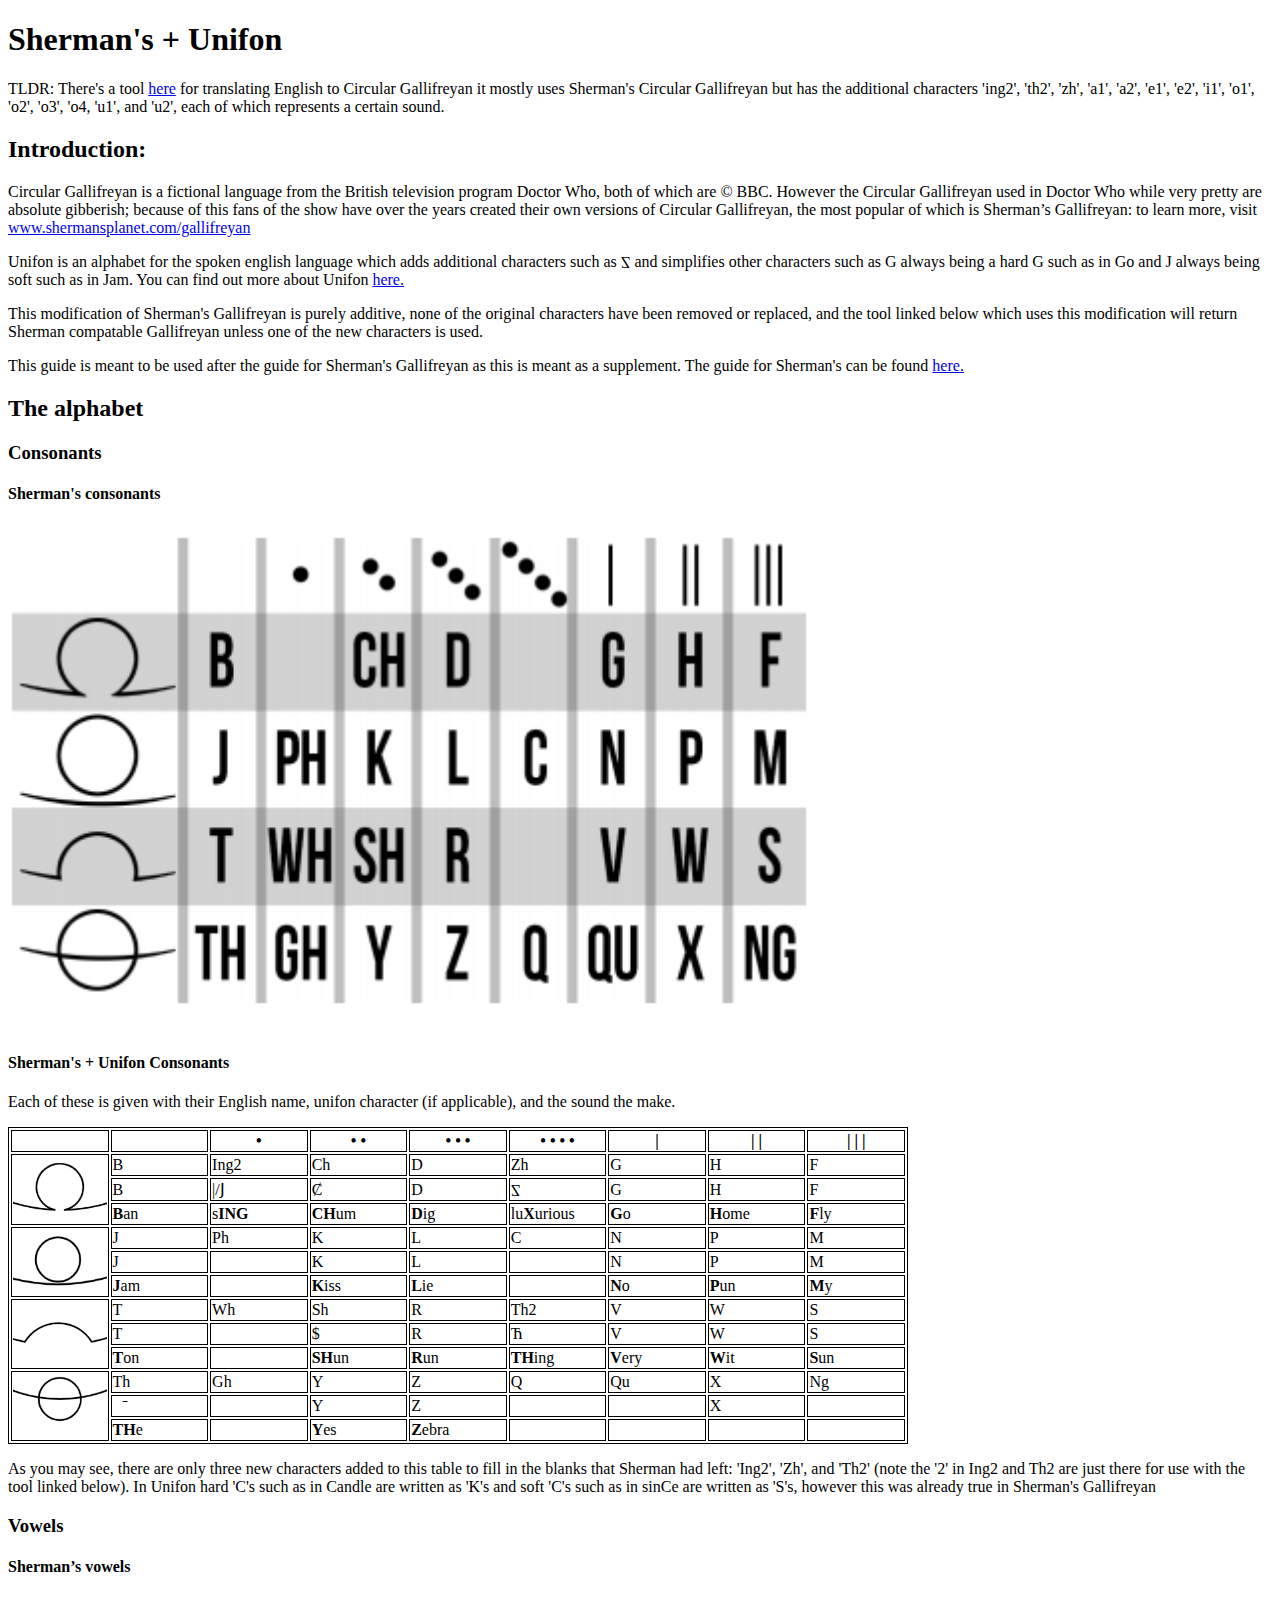
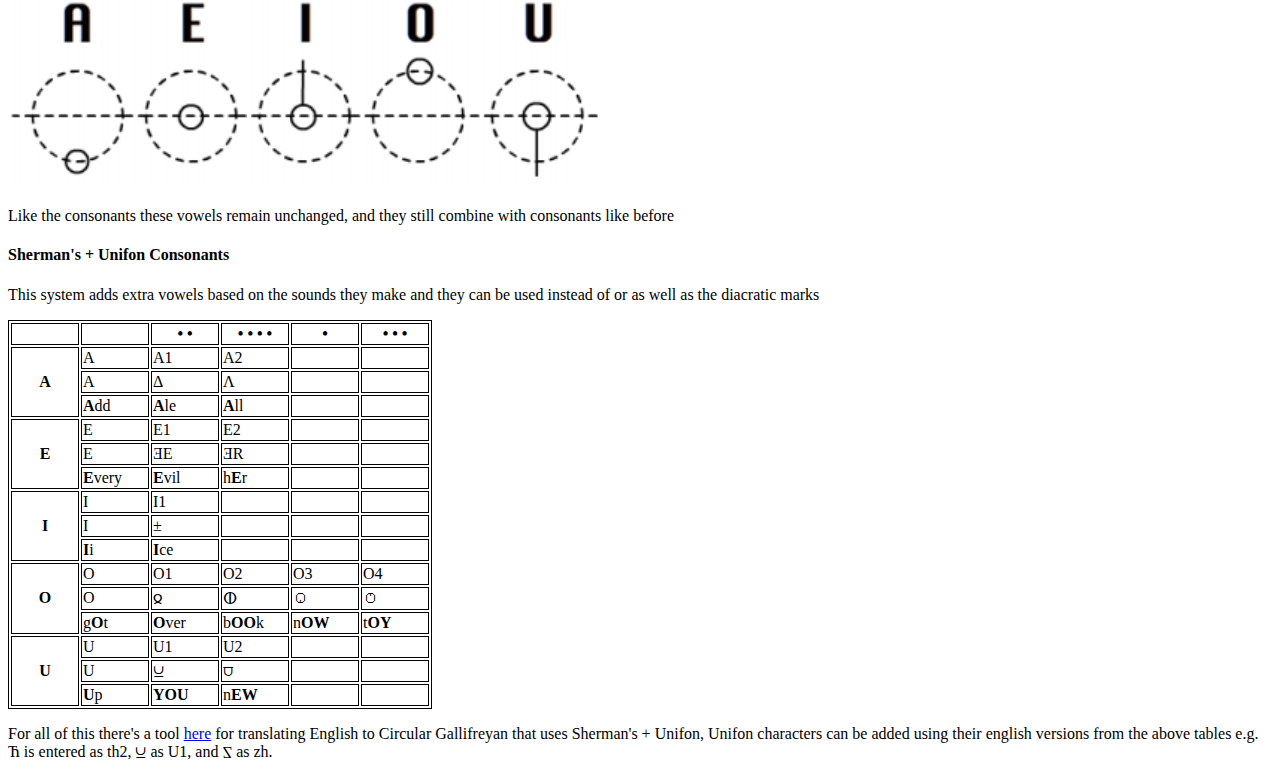
==== documentation.html @ 8f2208a3 "rearranged dots on vowels and added a bunch of documentation" ====
<!doctype html>

<html lang="en">
<head>
  <meta charset="utf-8">

  <title>Sherman's + Unifon</title>
  <meta name="description" content="Documentation for Sherman's Circular Gallifreyan with Unifon support">
  <meta name="author" content="TheThirdDoor">

	<style>
	table, th, td {
	  border: 1px solid black;
	}
	table {
		table-layout: fixed;
		max-width: 900px;
	}
	td, th {
		width:11%;
	}
	img {
		width: 100%;
	}
	.backward_text {
		display: inline-block;
		-moz-transform: scale(1, -1);
		-webkit-transform: scale(1, -1);
		transform: scale(1, -1);
	}
</style>

</head>

<body>
	<h1>Sherman's + Unifon</h1>
	<p>TLDR: There's a tool <a href="https://ccgreen.github.io/Gallifreyan/">here</a> for translating English to Circular Gallifreyan it mostly uses Sherman's Circular Gallifreyan but has the additional characters 'ing2', 'th2', 'zh', 'a1', 'a2', 'e1', 'e2', 'i1', 'o1', 'o2', 'o3', 'o4, 'u1', and 'u2', each of which represents a certain sound.</p>
	<h2>Introduction:</h2>
	<p>Circular Gallifreyan is a fictional language from the British television program Doctor Who, both of which are © BBC. However the Circular Gallifreyan used in Doctor Who while very pretty are absolute gibberish; because of this fans of the show have over the years created their own versions of Circular Gallifreyan, the most popular of which is Sherman’s Gallifreyan: to learn more, visit <a href="www.shermansplanet.com/gallifreyan">www.shermansplanet.com/gallifreyan</a></p>
	<p>Unifon is an alphabet for the spoken english language which adds additional characters such as <span class="backward_text">Z</span> and simplifies other characters such as G always being a hard G such as in Go and J always being soft such as in Jam. You can find out more about Unifon <a href="http://www.unifon.org/">here.</a></p>
	<p>This modification of Sherman's Gallifreyan is purely additive, none of the original characters have been removed or replaced, and the tool linked below which uses this modification will return Sherman compatable Gallifreyan unless one of the new characters is used.</p>
	<p>This guide is meant to be used after the guide for Sherman's Gallifreyan as this is meant as a supplement. The guide for Sherman's can be found <a href="https://shermansplanet.com/gallifreyan/guide.pdf">here.</a>
	<h2>The alphabet</h2>
	<h3>Consonants</h3>
	<h4>Sherman's consonants</h4>
	<img style="width:800px" src="docs/Shermans Consonents.png" alt="Sherman's circular gallifreyan consonants">
	<h4>Sherman's + Unifon Consonants</h4>
	<p>Each of these is given with their English name, unifon character (if applicable), and the sound the make.</p>
	<table>
		<tr>
			<th></th>
			<th></th>
			<th>•</th>
			<th>• •</th>
			<th>• • •</th>
			<th>• • • •</th>
			<th>|</th>
			<th>| |</th>
			<th>| | |</th>
		</tr>
		<tr>
			<th rowspan="3"><img src="docs/Consonant table row 1.png" alt="Circular Gallifreyan 'B'"></th>
			<td>B</td>
			<td>Ing2</td>
			<td>Ch</td>
			<td>D</td>
			<td>Zh</td>
			<td>G</td>
			<td>H</td>
			<td>F</td>
		</tr>
		<tr>
			<td>B</td>
			<td>|/𝖩</td>
			<td>Ȼ</td>
			<td>D</td>
			<td><span class="backward_text">Z</span></td>
			<td>G</td>
			<td>H</td>
			<td>F</td>
		</tr>
		<tr>
			<td><span style="font-weight:bold">B</span>an</td>
			<td>s<span style="font-weight:bold">ING</span></td>
			<td><span style="font-weight:bold">CH</span>um</td>
			<td><span style="font-weight:bold">D</span>ig</td>
			<td>lu<span style="font-weight:bold">X</span>urious</td>
			<td><span style="font-weight:bold">G</span>o</td>
			<td><span style="font-weight:bold">H</span>ome</td>
			<td><span style="font-weight:bold">F</span>ly</td>
		</tr>
		<tr>
			<th rowspan="3"><img src="docs/Consonant table row 2.png" alt="Circular Gallifreyan 'J'"></th>
			<td>J</td>
			<td>Ph</td>
			<td>K</td>
			<td>L</td>
			<td>C</td>
			<td>N</td>
			<td>P</td>
			<td>M</td>
		</tr>
		<tr>
			<td>J</td>
			<td></td>
			<td>K</td>
			<td>L</td>
			<td></td>
			<td>N</td>
			<td>P</td>
			<td>M</td>
		</tr>
		<tr>
			<td><span style="font-weight:bold">J</span>am</td>
			<td></td>
			<td><span style="font-weight:bold">K</span>iss</td>
			<td><span style="font-weight:bold">L</span>ie</td>
			<td></td>
			<td><span style="font-weight:bold">N</span>o</td>
			<td><span style="font-weight:bold">P</span>un</td>
			<td><span style="font-weight:bold">M</span>y</td>
		</tr>
		<tr>
			<th rowspan="3"><img src="docs/Consonant table row 3.png" alt="Circular Gallifreyan 'T'"></th>
			<td>T</td>
			<td>Wh</td>
			<td>Sh</td>
			<td>R</td>
			<td>Th2</td>
			<td>V</td>
			<td>W</td>
			<td>S</td>
		</tr>
		<tr>
			<td>T</td>
			<td></td>
			<td>$</td>
			<td>R</td>
			<td>Ћ</td>
			<td>V</td>
			<td>W</td>
			<td>S</td>
		</tr>
		<tr>
			<td><span style="font-weight:bold">T</span>on</td>
			<td></td>
			<td><span style="font-weight:bold">SH</span>un</td>
			<td><span style="font-weight:bold">R</span>un</td>
			<td><span style="font-weight:bold">TH</span>ing</td>
			<td><span style="font-weight:bold">V</span>ery</td>
			<td><span style="font-weight:bold">W</span>it</td>
			<td><span style="font-weight:bold">S</span>un</td>
		</tr>
		<tr>
			<th rowspan="3"><img src="docs/Consonant table row 4.png" alt="Circular Gallifreyan 'TH'"></th>
			<td>Th</td>
			<td>Gh</td>
			<td>Y</td>
			<td>Z</td>
			<td>Q</td>
			<td>Qu</td>
			<td>X</td>
			<td>Ng</td>
		</tr>
		<tr>
			<td>𝈥̄</td>
			<td></td>
			<td>Y</td>
			<td>Z</td>
			<td></td>
			<td></td>
			<td>X</td>
			<td></td>
		</tr>
		<tr>
			<td><span style="font-weight:bold">TH</span>e</td>
			<td></td>
			<td><span style="font-weight:bold">Y</span>es</td>
			<td><span style="font-weight:bold">Z</span>ebra</td>
			<td></td>
			<td></td>
			<td></td>
			<td></td>
		</tr>
	</table>
	<p>As you may see, there are only three new characters added to this table to fill in the blanks that Sherman had left: 'Ing2', 'Zh', and 'Th2' (note the '2' in Ing2 and Th2 are just there for use with the tool linked below). In Unifon hard 'C's such as in Candle are written as 'K's and soft 'C's such as in sinCe are written as 'S's, however this was already true in Sherman's Gallifreyan</p>
	<h3>Vowels</h3>
	<h4>Sherman’s vowels</h4>
	<img style="width:600px" src="docs/Vowels1.png" alt="Base forms for each vowel">
	<p>Like the consonants these vowels remain unchanged, and they still combine with consonants like before</p>
	<h4>Sherman's + Unifon Consonants</h4>
	<p>This system adds extra vowels based on the sounds they make and they can be used instead of or as well as the diacratic marks</p>
	<table>
		<tr>
			<th></th>
			<th></th>
			<th>• •</th>
			<th>• • • •</th>
			<th>•</th>
			<th>• • •</th>
		</tr>
		<tr>
			<th rowspan="3"><span>A</span></th>
			<td>A</td>
			<td>A1</td>
			<td>A2</td>
			<td></td>
			<td></td>
		</tr>
		<tr>
			
			<td>A</td>
			<td>Δ</td>
			<td>Ʌ</td>
			<td></td>
			<td></td>
		</tr>
		<tr>
			<td><span style="font-weight:bold">A</span>dd</td>
			<td><span style="font-weight:bold">A</span>le</td>
			<td><span style="font-weight:bold">A</span>ll</td>
			<td></td>
			<td></td>
		</tr>
		<tr>
			<th rowspan="3"><span>E</span></th>
			<td>E</td>
			<td>E1</td>
			<td>E2</td>
			<td></td>
			<td></td>
		</tr>
		<tr>
			
			<td>E</td>
			<td>ƎE</td>
			<td>ƎR</td>
			<td></td>
			<td></td>
		</tr>
		<tr>
			<td><span style="font-weight:bold">E</span>very</td>
			<td><span style="font-weight:bold">E</span>vil</td>
			<td>h<span style="font-weight:bold">E</span>r</td>
			<td></td>
			<td></td>
		</tr>
		<tr>
			<th rowspan="3"><span>I</span></th>
			<td>I</td>
			<td>I1</td>
			<td></td>
			<td></td>
			<td></td>
		</tr>
		<tr>	
			<td>I</td>
			<td>±</td>
			<td></td>
			<td></td>
			<td></td>
		</tr>
		<tr>
			<td><span style="font-weight:bold">I</span>i</td>
			<td><span style="font-weight:bold">I</span>ce</td>
			<td></td>
			<td></td>
			<td></td>
		</tr>
		<tr>
			<th rowspan="3"><span>O</span></th>
			<td>O</td>
			<td>O1</td>
			<td>O2</td>
			<td>O3</td>
			<td>O4</td>
		</tr>
		<tr>
			<td>O</td>
			<td>𐍉</td>
			<td>ⵀ</td>
			<td>ꐎ</td>
			<td><span class="backward_text">ꐎ</span></td>
		</tr>
		<tr>
			<td>g<span style="font-weight:bold">O</span>t</td>
			<td><span style="font-weight:bold">O</span>ver</td>
			<td>b<span style="font-weight:bold">OO</span>k</td>
			<td>n<span style="font-weight:bold">OW</span></td>
			<td>t<span style="font-weight:bold">OY</span></td>
		</tr>
		<tr>
			<th rowspan="3"><span>U</span></th>
			<td>U</td>
			<td>U1</td>
			<td>U2</td>
			<td></td>
			<td></td>
		</tr>
		<tr>
			<td>U</td>
			<td><span class="backward_text">⩃</span></td>
			<td>⩌</td>
			<td></td>
			<td></td>
		</tr>
		<tr>
			<td><span style="font-weight:bold">U</span>p</td>
			<td><span style="font-weight:bold">YOU</span></td>
			<td>n<span style="font-weight:bold">EW</span></td>
			<td></td>
			<td></td>
		</tr>
	</table>
	<p>For all of this there's a tool <a href="https://ccgreen.github.io/Gallifreyan/">here</a> for translating English to Circular Gallifreyan that uses Sherman's + Unifon, Unifon characters can be added using their english versions from the above tables e.g. Ћ is entered as th2, <span class="backward_text">⩃</span> as U1, and <span class="backward_text">Z</span> as zh.</p>
</body>
</html>
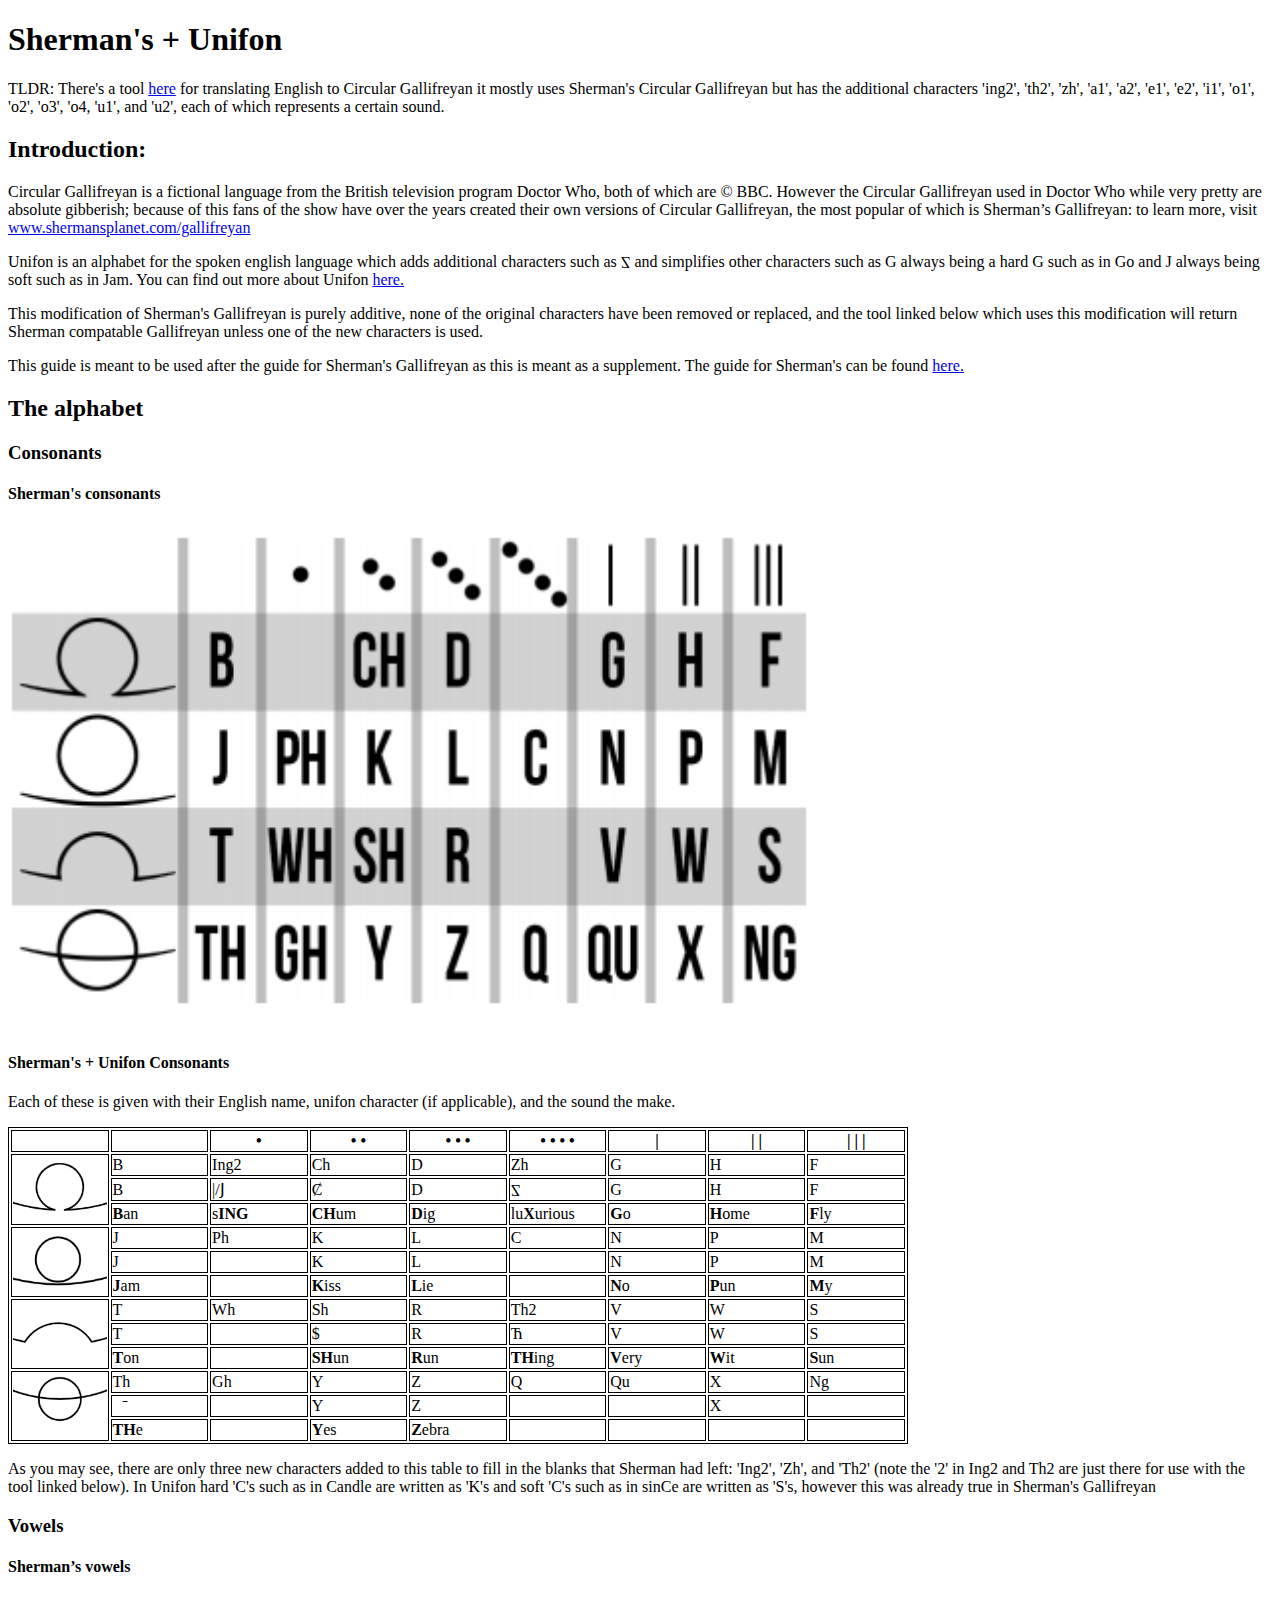
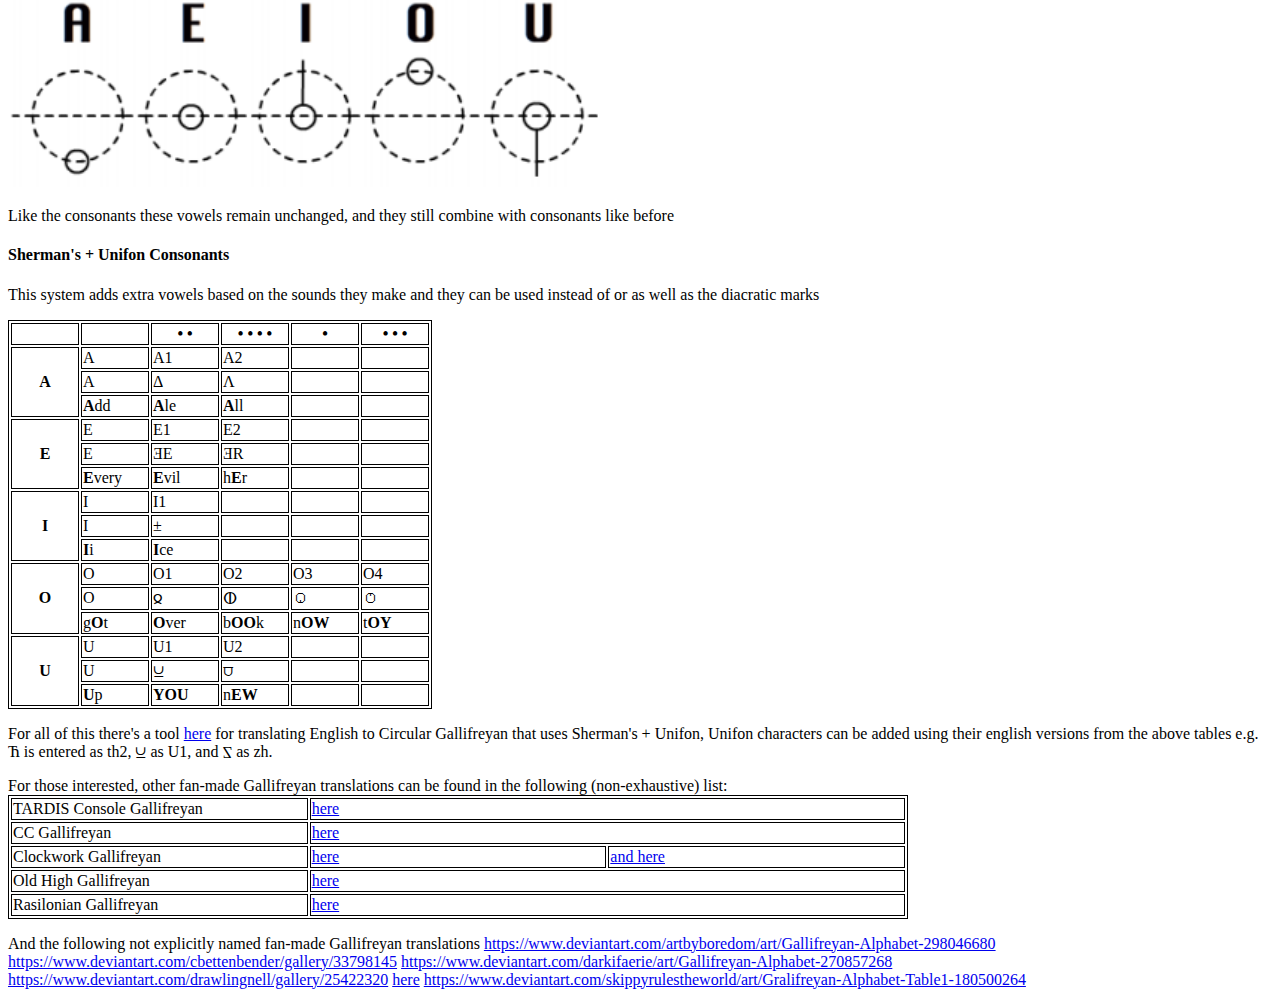
==== commit 4f2e944d: "Added links to other forms of circular gallifreyan to the end of the documentation" ====
--- a/documentation.html
+++ b/documentation.html
@@ -313,5 +313,37 @@
 		</tr>
 	</table>
 	<p>For all of this there's a tool <a href="https://ccgreen.github.io/Gallifreyan/">here</a> for translating English to Circular Gallifreyan that uses Sherman's + Unifon, Unifon characters can be added using their english versions from the above tables e.g. Ћ is entered as th2, <span class="backward_text">⩃</span> as U1, and <span class="backward_text">Z</span> as zh.</p>
+	
+	For those interested, other fan-made Gallifreyan translations can be found in the following (non-exhaustive) list:
+	<table>
+		<tr>
+			<td>TARDIS Console Gallifreyan</td>
+			<td colspan="2"><a href="https://tardisconsolegallifreyan.weebly.com">here</a></td>
+		</tr>
+		<tr>
+			<td>CC Gallifreyan</td>
+			<td colspan="2"><a href="https://www.deviantart.com/gumex/art/CC-Gallifreyan-458112363">here</a></td>
+		</tr>
+		<tr>
+			<td>Clockwork Gallifreyan</td>
+			<td><a href="https://fyeahgallifreyan.tumblr.com/post/49952734330/clockwork-gallifreyan-complete-writing-guide">here</a></td>
+			<td><a href="https://www.dropbox.com/s/jv60wiip661msro/CWG_WritingGuide.pdf">and here</a></td>
+		</tr>
+		<tr>
+			<td>Old High Gallifreyan</td>
+			<td colspan="2"><a href="https://www.deviantart.com/bpjmarriott/art/Old-High-Gallifreyan-Alphabet-370087020">here</a></td>
+		</tr>
+		<tr>
+			<td>Rasilonian Gallifreyan</td>
+			<td colspan="2"><a href="https://www.deviantart.com/rachelsutherland/art/Rasilonian-Gallifreyan-Guide-Pt-1-Consonants-504340759">here</a></td>
+		</tr>
+	</table>
+	<p>And the following not explicitly named fan-made Gallifreyan translations
+	<a href="https://www.deviantart.com/artbyboredom/art/Gallifreyan-Alphabet-298046680">https://www.deviantart.com/artbyboredom/art/Gallifreyan-Alphabet-298046680</a>
+	<a href="https://www.deviantart.com/cbettenbender/gallery/33798145">https://www.deviantart.com/cbettenbender/gallery/33798145</a>
+	<a href="https://www.deviantart.com/darkifaerie/art/Gallifreyan-Alphabet-270857268">https://www.deviantart.com/darkifaerie/art/Gallifreyan-Alphabet-270857268</a>
+	<a href="https://www.deviantart.com/drawlingnell/gallery/25422320">https://www.deviantart.com/drawlingnell/gallery/25422320</a>
+	<a href="https://www.deviantart.com/searingdestiny/art/Gallifreyan-Alphabet-numbers-187106661">here</a>
+	<a href="https://www.deviantart.com/skippyrulestheworld/art/Gralifreyan-Alphabet-Table1-180500264">https://www.deviantart.com/skippyrulestheworld/art/Gralifreyan-Alphabet-Table1-180500264</a></p>
 </body>
 </html>